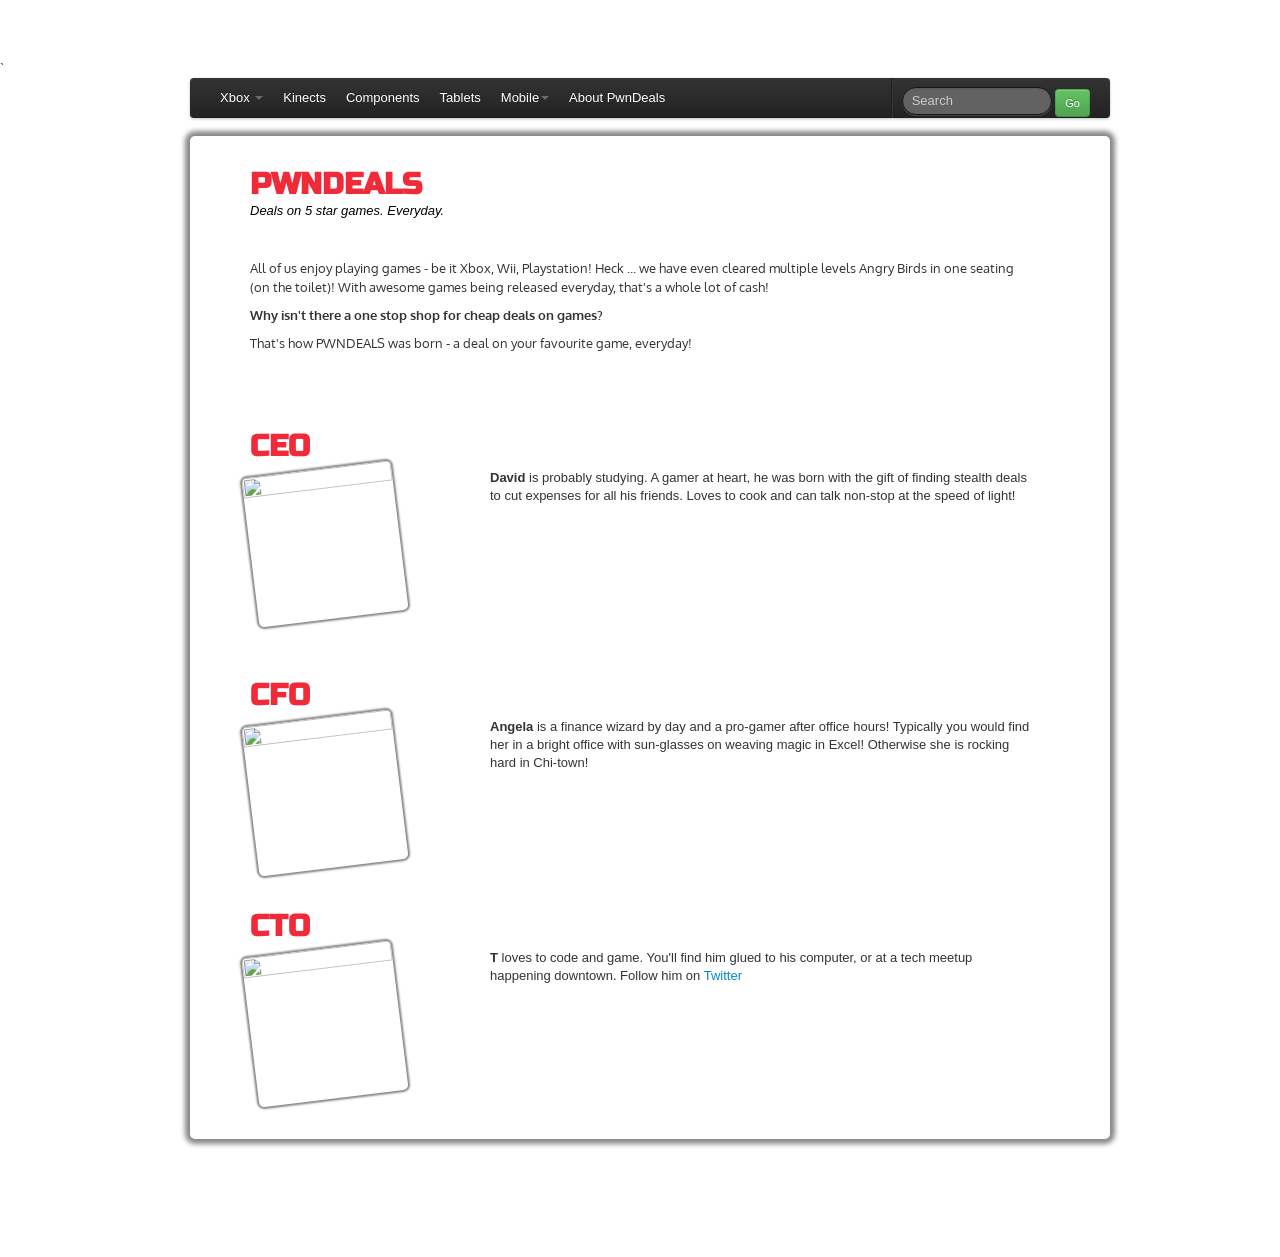
==== about.html @ 2a1d76ba "First commit for pwndeals" ====
<!DOCTYPE html>
<html lang="en"><head>
<meta http-equiv="content-type" content="text/html; charset=UTF-8">
    <meta charset="utf-8">
    <title>Bootstrap - shopping cart</title>
    <meta name="viewport" content="width=device-width, initial-scale=1.0">
    <meta name="description" content="">
    <meta name="author" content="">
<!-- #DEBUG 
	<meta http-equiv="refresh" content="30">
-->
    <!-- Le styles -->
    <link href="css/bootstrap/css/bootstrap.css" rel="stylesheet">
    <link href='http://fonts.googleapis.com/css?family=Russo+One' rel='stylesheet' type='text/css'>
    <link rel="stylesheet" href="css/bootstrap-image-gallery.css">
    <link href='http://fonts.googleapis.com/css?family=Oxygen' rel='stylesheet' type='text/css'>`
    <!-- Le HTML5 shim, for IE6-8 support of HTML5 elements -->
    <!--[if lt IE 9]>
      <script src="//html5shim.googlecode.com/svn/trunk/html5.js"></script>
    <![endif]-->

	<script type="text/javascript"   src="https://ajax.googleapis.com/ajax/libs/jquery/1.6.4/jquery.min.js"></script>
<style>
body {
    padding-top: 60px;
    background-image:url('http://wbpreview.com/previews/WB004K715/img/tileable_wood_texture.png') ;
    
}
header {
    margin-bottom: 30px;
}
header h1 {
    font-family: 'Lucida Grande', 'Lucida Sans Unicode', Arial, sans-serif;
    color: #fff;
    margin-bottom: 10px;
}
header a {
    color: orange;
}
.modal {
    color: #333;
}

#start-slideshow{
-moz-box-shadow: inset 0 0 5px 5px #888;
-webkit-box-shadow: inset 0 0 5px 5px#888;
box-shadow: inset 0 0 5px 5px #888;
-moz-border-radius: 5px;
-webkit-border-radius: 5px;
padding-left:10px;
padding-top:10px;
padding-right:10px;
padding-bottom:30px;
background-image:url('http://wbpreview.com/previews/WB004K715/img/tileable_wood_texture.png') ;
cursor:pointer;
}

.profile
{
transform:rotate(-7deg);
-ms-transform:rotate(-7deg); /* IE 9 */
-moz-transform:rotate(-7deg); /* Firefox */
-webkit-transform:rotate(-7deg); /* Safari and Chrome */
-o-transform:rotate(-7deg); /* Opera */
-moz-box-shadow: 0 0 2px 2px #888;
-webkit-box-shadow: 0 0 2px 2px#888;
box-shadow:  0 0 2px 2px #888;
-moz-border-radius: 5px;
-webkit-border-radius: 5px;

}

</style>

  </head>

  <body>
    <div class="container" style="padding-bottom:100px;">
		<div class="row"><!-- start header -->
			<div class="span4 logo">
			</div>
		</div><!-- end header -->
		
		<div class="row"><!-- start nav -->
			<div class="span12" id="navspan">
			  <div class="navbar">
				<div class="navbar-inner">
					  <div class="container" style="width: auto;">
						<a class="btn btn-navbar" data-toggle="collapse" data-target=".nav-collapse">
						  <span class="icon-bar"></span>
						  <span class="icon-bar"></span>
						  <span class="icon-bar"></span>
						</a>
						<div class="nav-collapse">
						  <ul class="nav">
							  <li class="dropdown">
							  <a href="index.html" class="dropdown-toggle" data-toggle="dropdown">Xbox <b class="caret"></b></a>
							  <ul class="dropdown-menu">
								<li><a href="index.html">Kinect</a></li>
								<li><a href="index.html">Xbox</a></li>
								<li class="divider"></li>
								<li class="nav-header">Accessories</li>
								<li><a href="index.html">Joystick</a></li>
								<li><a href="index.html">Speakers</a></li>
							  </ul>
							</li>
							<li><a href="#">Kinects</a></li>

							<li><a href="#">Components</a></li>
							<li><a href="#">Tablets</a></li>
							<li class="dropdown">
							  <a href="#" class="dropdown-toggle" data-toggle="dropdown">Mobile<b class="caret"></b></a>
							  <ul class="dropdown-menu">
								<li><a href="index.html">Android</a></li>
								<li><a href="index.html">iOS</a></li>
								<li><a href="index.html">BlackBerry</a></li>
								<li class="divider"></li>
								<li class="nav-header">PC Games</li>
								<li><a href="index.html">Action & Shooter</a></li>
								<li><a href="index.html">Adventure</a></li>
								<li><a href="index.html">Fighting</a></li>
							  </ul>
							</li>
							 <li><a href="index.html">About PwnDeals</a></li>
						  </ul>

						  <ul class="nav pull-right">
						   <li class="divider-vertical"></li>
							<form class="navbar-search" action="">
								<input type="text" class="search-query span2" placeholder="Search">
								<button class="btn btn-success btn-small search_btn" type="submit">Go</button>
							</form>
							
						  </ul>
						</div><!-- /.nav-collapse -->
					  </div>
					</div><!-- /navbar-inner -->
				</div><!-- /navbar -->
			</div>
		</div><!-- end nav -->	 
<div class="span11"  style="-moz-border-radius: 5px;-webkit-border-radius: 5px;-moz-box-shadow: 0 0 5px 5px #888; -webkit-box-shadow: 0 0 5px 5px #888; background-color:#fff;padding-left:60px;padding-bottom:30px;" >
	<div class="row">
		<div class="span6 pull-left" style="padding-bottom:30px;"><h1 style="color:#F02A39;font-family: 'Russo One', sans-serif; padding-top:30px;;">PWNDEALS</h1>
		<p style="color:#000;"><em>Deals on 5 star games. Everyday.</em></p>
		</div>
	</div>
	<div class="row">
		<div class="span10">
		<p>
                        <span style="padding-left:100;font-family: 'Oxygen', sans-serif;" >All of us enjoy playing games - be it Xbox, Wii, Playstation! Heck ... we have even cleared multiple levels Angry Birds in one seating (on the toilet)! With awesome games being released everyday, that's a whole lot of cash!</span> </p><p><span style="padding-left:100;font-family: 'Oxygen', sans-serif;" ><strong>Why isn't there a one stop shop for cheap deals on games?</strong></span></p><p><span style="padding-left:100;font-family: 'Oxygen', sans-serif;" > That's how PWNDEALS was born - a deal on your favourite game, everyday! </span></p>
                                        <br>
                                        <br>
                        </div>
	</div>

	<div class="row">
		<div class="span10">
			<div style="padding-top:30px;padding-bottom:10px;">
			<h1 style="color:#F02A39; font-family: 'Russo One', sans-serif; padding-bottom:5px;">CEO</h1>
			<div class="row">
			<div class="span3" style="color:#000;">
			<img class="profile" src="https://lh6.googleusercontent.com/-zsUsC_2IzNo/TysmKieJQxI/AAAAAAAAACc/5B1Yr3L9O0k/s410/DJK.jpg" height=150 width=150>
			</div>
			<div class="span7">
			<span style="padding-left:100;"	><strong>David</strong> is probably studying. A gamer at heart, he was born with the gift of finding stealth deals to cut expenses for all his friends. Loves to cook and can talk non-stop at the speed of light!</span>
					<br>
					<br> 
			</div>
			</div>
			</div>
			<br>
			<div style="padding-top:30px;padding-bottom:10px;">
			<h1 style="color:#F02A39; font-family: 'Russo One', sans-serif; padding-bottom:5px;">CFO</h1>
			<div class="row">
			<div class="span3" style="color:#000;">
			<img class="profile" src="https://lh5.googleusercontent.com/-Gtlbam-4EXA/Ti303VH9Z9I/AAAAAAAAABQ/plPRkDLj-SU/s304/270599_10150229289036059_635496058_7778845_5898048_n%5B1%5D.jpg" height=150 width=150>
			</div>
			<div class="span7">
			<span style="padding-left:100;"	><strong>Angela</strong> is a finance wizard by day and a pro-gamer after office hours! Typically you would find her in a bright office with sun-glasses on weaving magic in Excel! Otherwise she is rocking hard in Chi-town!</span>
					<br>
					<br> 
			</div>
			</div>
			</div>
			<div style="padding-top:30px;padding-bottom:10px;">
			<h1 style="color:#F02A39; font-family: 'Russo One', sans-serif; padding-bottom:5px;">CTO</h1>
			<div class="row">
			<div class="span3" style="color:#000;">
			<img class="profile" src="https://lh6.googleusercontent.com/-L_U2IF4EyPU/TkUuB02GkJI/AAAAAAAAA2I/d7IReNob9uw/s265/iCon.jpg" height=150 width=150>
			</div>
			<div class="span7">
			<span style="padding-left:100;"	><strong>T</strong> loves to code and game. You'll find him glued to his computer, or at a tech meetup happening downtown. Follow him on <a href="http://twitter.com/tathagata">Twitter</a></span>
					<br>
					<br> 
			</div>
			</div>
			</div>

		</div>

		</div>	
		


		</div>
			
	</div>	
    		<br>

</div> <!-- /container -->



</body>
</html>
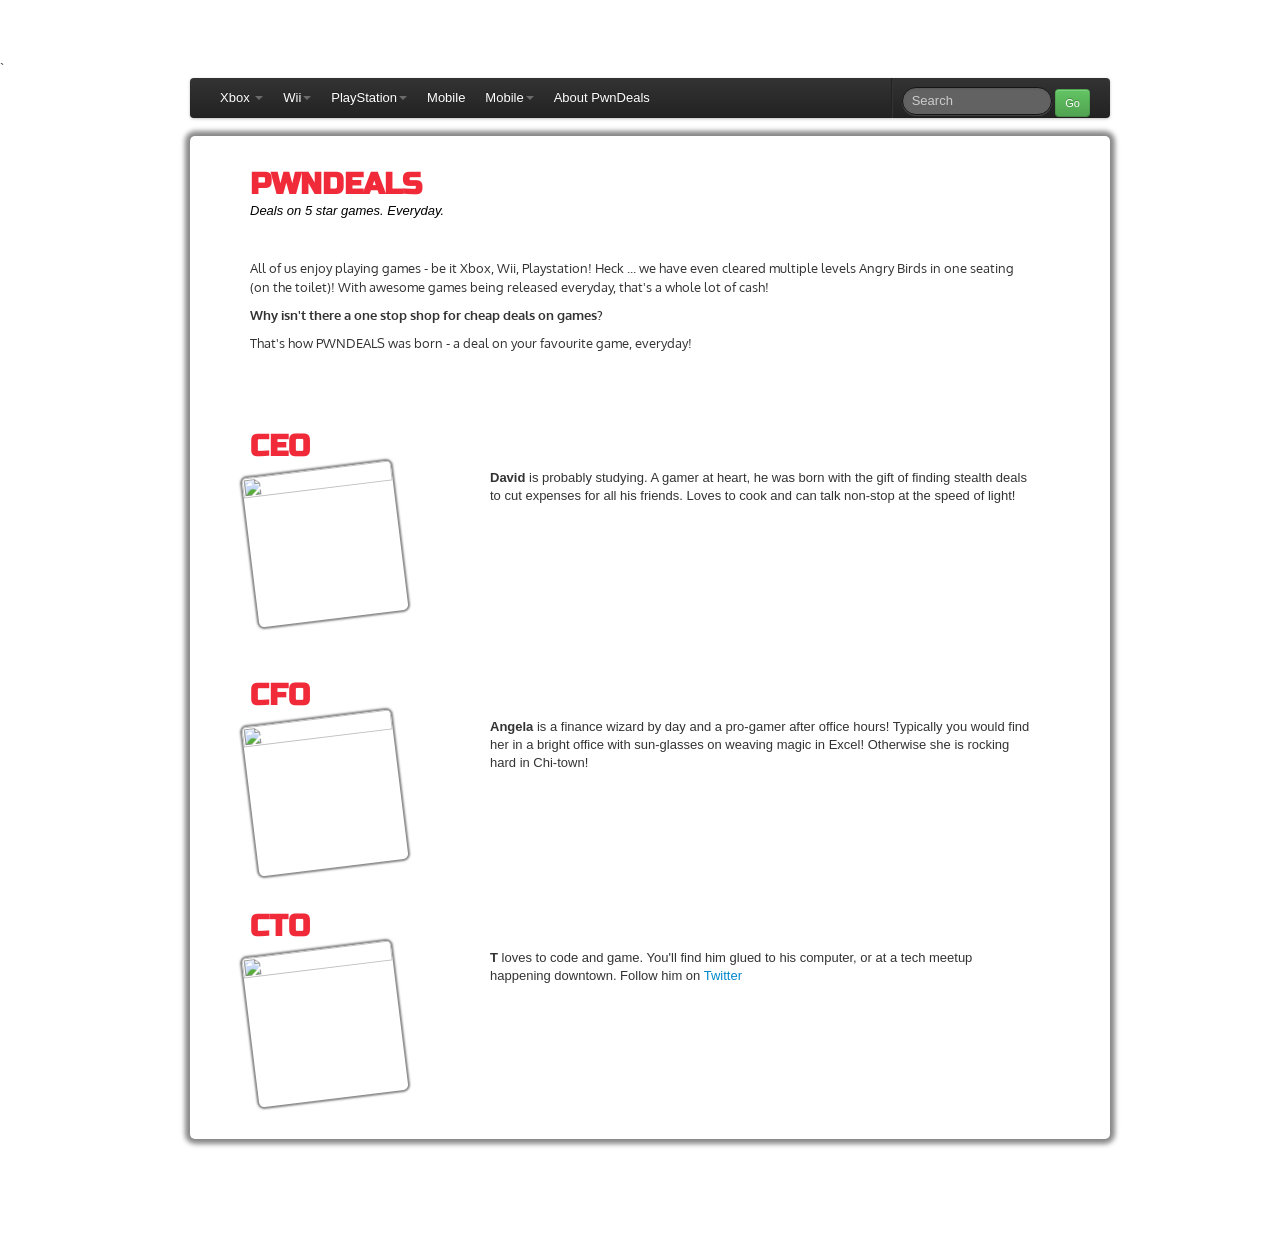
==== commit 9643a13a: "Menu changes" ====
--- a/about.html
+++ b/about.html
@@ -71,7 +71,19 @@
 }
 
 </style>
-
+<script type="text/javascript">
+
+  var _gaq = _gaq || [];
+  _gaq.push(['_setAccount', 'UA-31031225-1']);
+  _gaq.push(['_trackPageview']);
+
+  (function() {
+    var ga = document.createElement('script'); ga.type = 'text/javascript'; ga.async = true;
+    ga.src = ('https:' == document.location.protocol ? 'https://ssl' : 'http://www') + '.google-analytics.com/ga.js';
+    var s = document.getElementsByTagName('script')[0]; s.parentNode.insertBefore(ga, s);
+  })();
+
+</script>
   </head>
 
   <body>
@@ -100,14 +112,37 @@
 								<li><a href="index.html">Xbox</a></li>
 								<li class="divider"></li>
 								<li class="nav-header">Accessories</li>
-								<li><a href="index.html">Joystick</a></li>
+								<li><a href="index.html">Joysticks</a></li>
 								<li><a href="index.html">Speakers</a></li>
 							  </ul>
 							</li>
-							<li><a href="#">Kinects</a></li>
-
-							<li><a href="#">Components</a></li>
-							<li><a href="#">Tablets</a></li>
+							 <li class="dropdown">
+							  <a href="index.html" class="dropdown-toggle" data-toggle="dropdown">Wii<b class="caret"></b></a>
+							  <ul class="dropdown-menu">
+								<li><a href="index.html">Old</a></li>
+								<li><a href="index.html">New</a></li>
+								<li class="divider"></li>
+								<li class="nav-header">Accessories</li>
+								<li><a href="index.html">Joysticks</a></li>
+								<li><a href="index.html">Speakers</a></li>
+							  </ul>
+							</li>
+							 <li class="dropdown">
+							  <a href="index.html" class="dropdown-toggle" data-toggle="dropdown">PlayStation<b class="caret"></b></a>
+							  <ul class="dropdown-menu">
+								<li><a href="index.html">PS1</a></li>
+								<li><a href="index.html">PSII</a></li>
+								<li><a href="index.html">PSIII</a></li>
+								<li class="divider"></li>
+								<li class="nav-header">Accessories</li>
+								<li><a href="index.html">Joysticks</a></li>
+								<li><a href="index.html">Handhelds</a></li>
+								<li><a href="index.html">Speakers</a></li>
+							  </ul>
+							</li>
+
+
+							<li><a href="#">Mobile</a></li>
 							<li class="dropdown">
 							  <a href="#" class="dropdown-toggle" data-toggle="dropdown">Mobile<b class="caret"></b></a>
 							  <ul class="dropdown-menu">
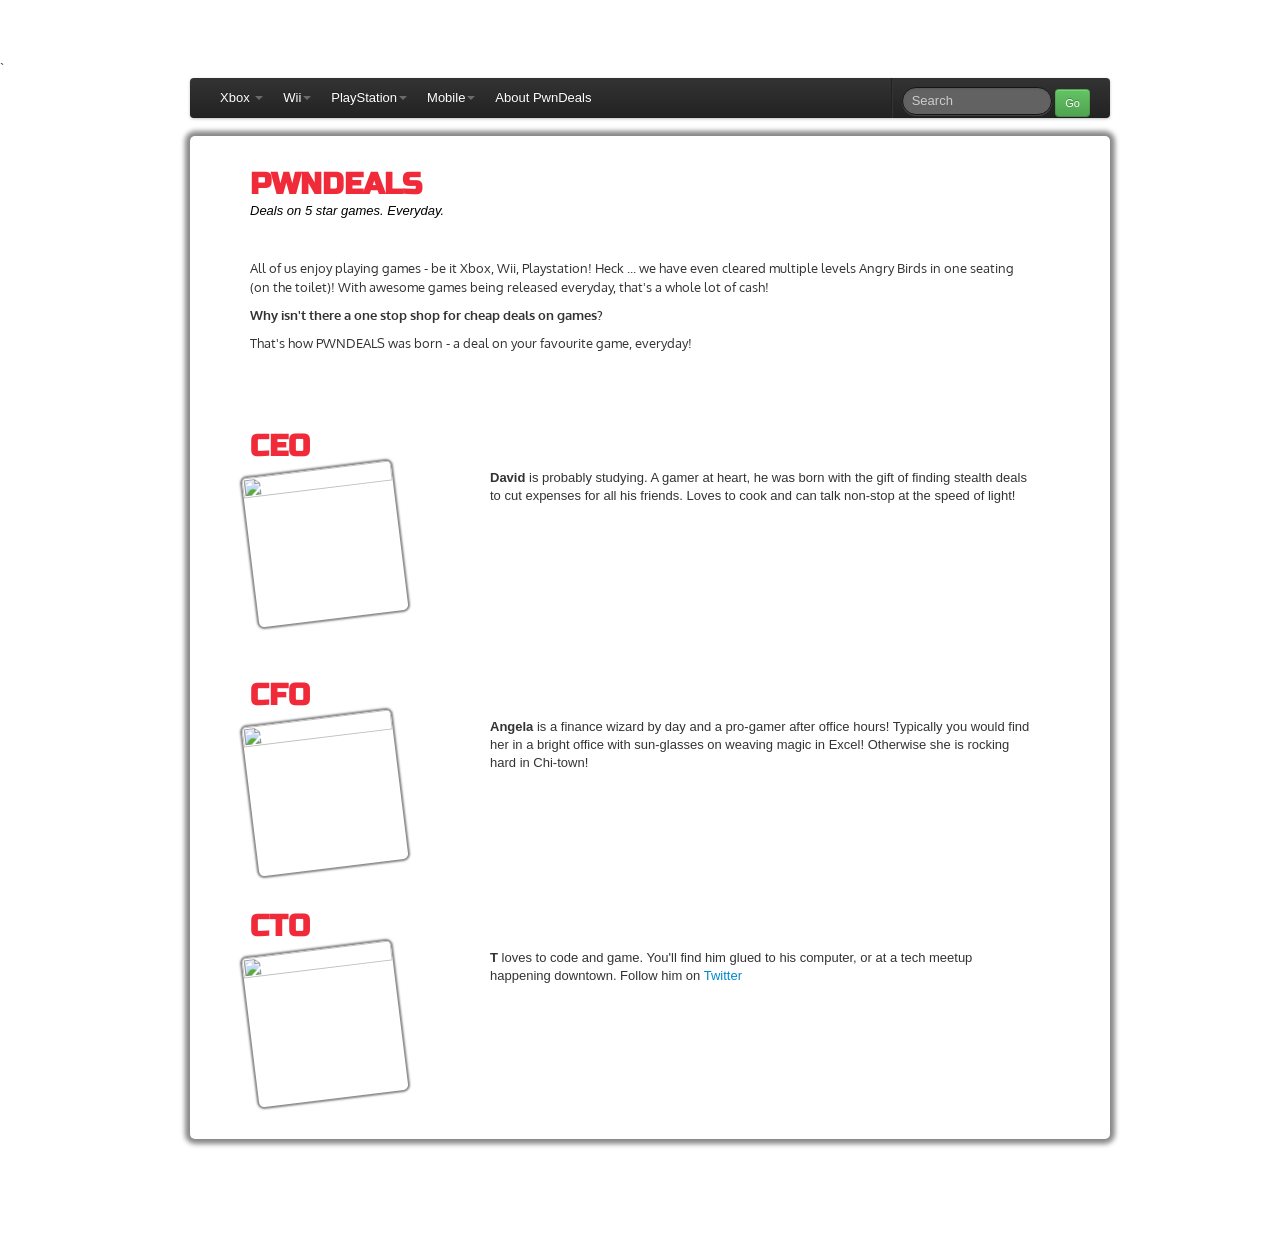
==== commit 64214ecf: "Menu changes" ====
--- a/about.html
+++ b/about.html
@@ -2,9 +2,9 @@
 <html lang="en"><head>
 <meta http-equiv="content-type" content="text/html; charset=UTF-8">
     <meta charset="utf-8">
-    <title>Bootstrap - shopping cart</title>
+    <title>PWNDEALS.com - Daily Deals on 5 Star Games!</title>
     <meta name="viewport" content="width=device-width, initial-scale=1.0">
-    <meta name="description" content="">
+    <meta name="description" content="PWNDEALS.com - Daily Deals on 5 Star Games!">
     <meta name="author" content="">
 <!-- #DEBUG 
 	<meta http-equiv="refresh" content="30">
@@ -142,7 +142,6 @@
 							</li>
 
 
-							<li><a href="#">Mobile</a></li>
 							<li class="dropdown">
 							  <a href="#" class="dropdown-toggle" data-toggle="dropdown">Mobile<b class="caret"></b></a>
 							  <ul class="dropdown-menu">
